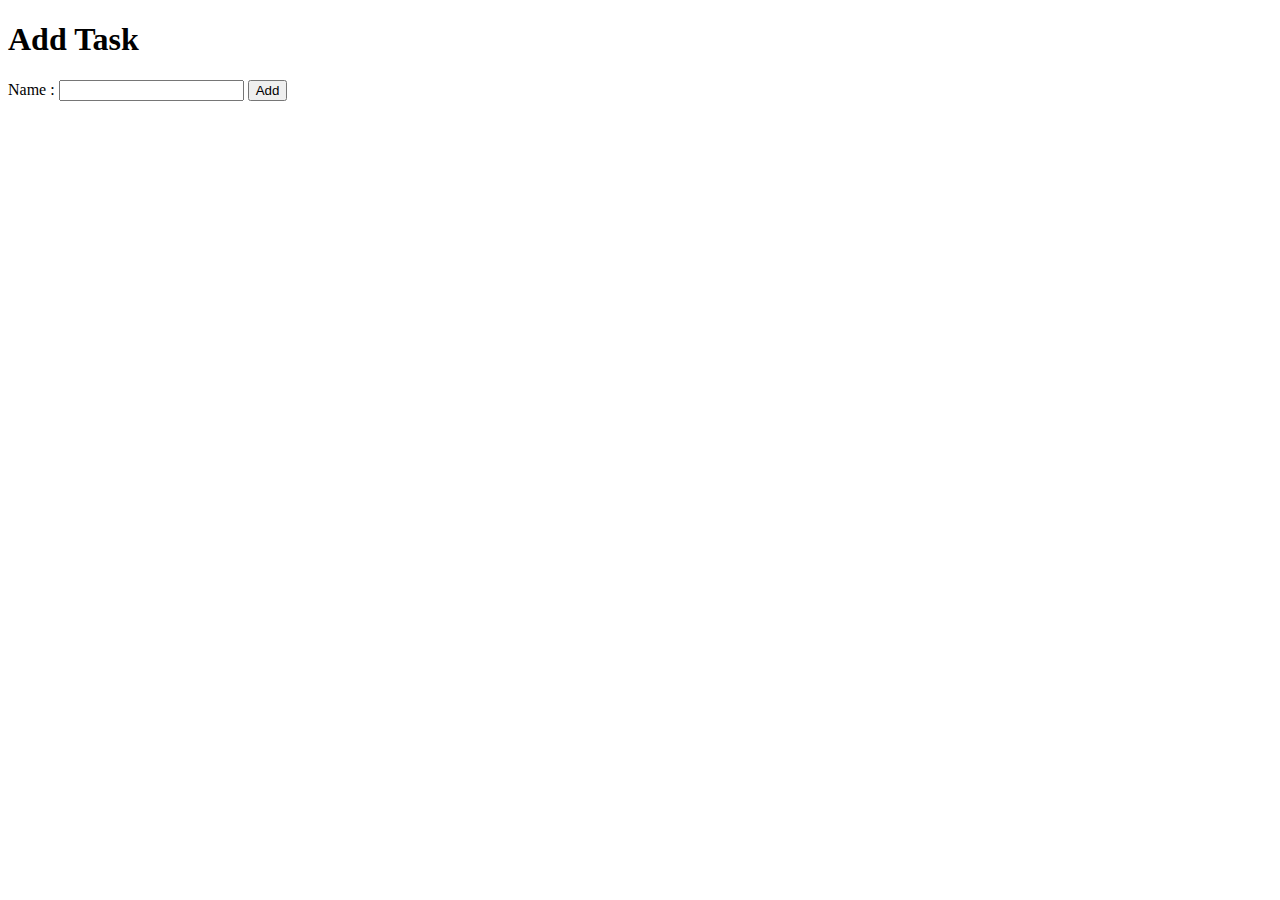
==== addTask.html @ 0c12b846 "Created zomato sample pwa." ====
<!DOCTYPE html>
<html lang="en">
<head>
    <meta charset="UTF-8">
    <meta name="viewport" content="width=device-width, initial-scale=1.0">
    <title>Add Task</title>
    <!-- <link rel="manifest" href="/manifest.json">
    <link rel="stylesheet" href="/style.css">
    <script src="/main.js"></script> -->
   

</head>
<body>
    <h1>Add Task</h1>
   <form onsubmit="addTask()">
        Name : <input type="text" id="tname">
        <button type="submit">Add</button>
   </form>

   <!-- <script src="/app.js"></script> -->
</body>
</html>
---- style.css ----
.header {
    background: red;
    color: white;
    font-family: cursive;
}

.footer {
    background: red;
    color: white;
    font-family: cursive;
}

.logo h2 {
    margin: 9px 33px;
}

.space-up {
    margin-top: 20px;
    margin-bottom: 20px;
}

.space-lr {
    margin-left: 20px;
    margin-right: 20px;
}
/* .install-div {
    background: red;
    color: white;
}





.header {
    height:20%;
}

.footer {
    height:20%;
}

.main-content {
    height:80%;
} */



/* chnage */

html,
body {
  height: 100%;
  margin: 0;
  overflow-x: hidden;
}

.box {
  display: flex;
  flex-flow: column;
  height: 100%;
}

.box .row {
  border: 1px dotted grey;
}

.box .row.header {
  flex: 0 1 auto;
  /* The above is shorthand for:
  flex-grow: 0,
  flex-shrink: 1,
  flex-basis: auto
  */
}

.box .row.content {
  flex: 1 1 auto;
}

.box .row.footer {
  flex: 0 1 40px;
  text-align: center;
}

.footer p {
    margin: 8px 0px;
}
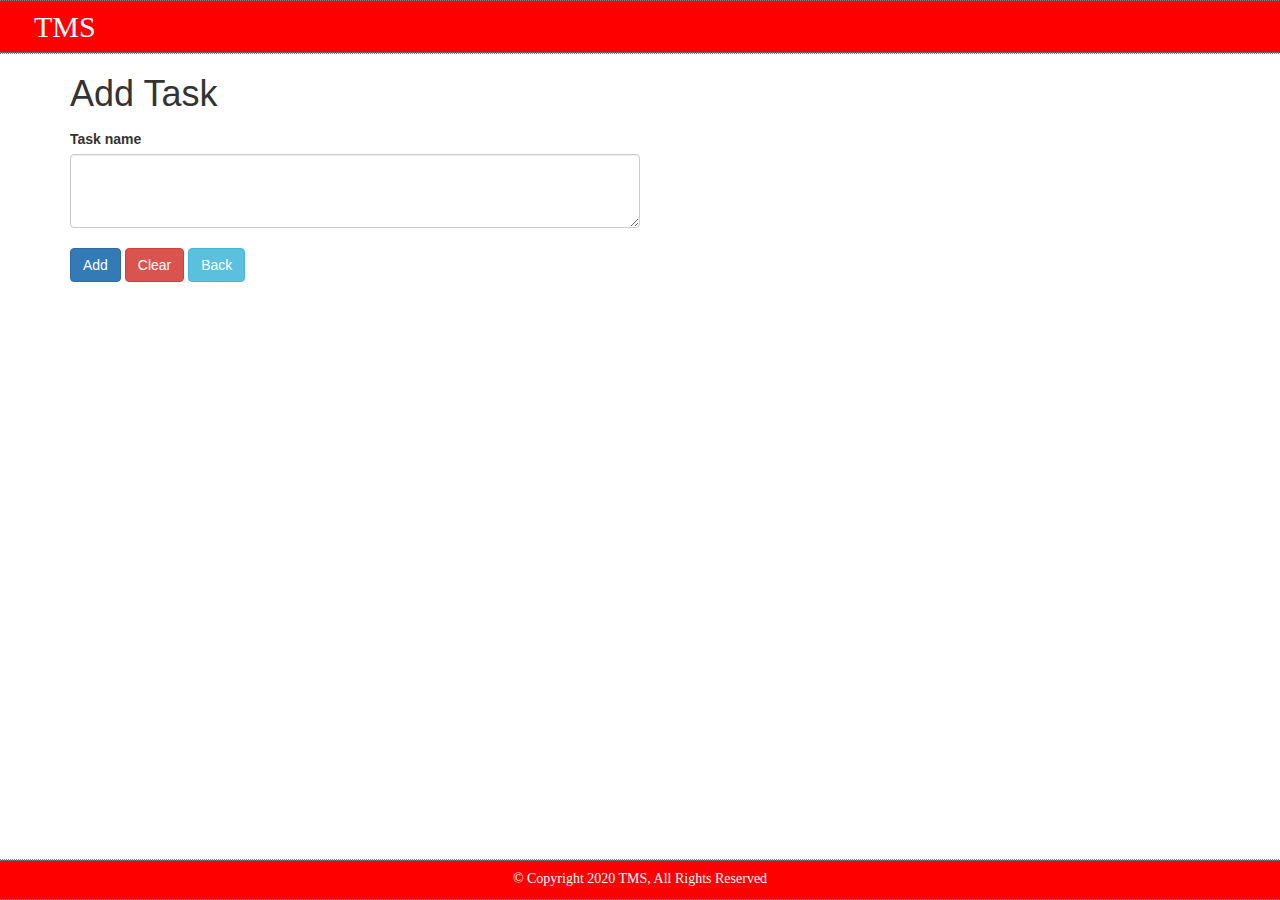
==== commit 6fa7518a: "Add and fetch of task done from indexedDB." ====
--- a/addTask.html
+++ b/addTask.html
@@ -1,22 +1,61 @@
 <!DOCTYPE html>
 <html lang="en">
+
 <head>
     <meta charset="UTF-8">
     <meta name="viewport" content="width=device-width, initial-scale=1.0">
     <title>Add Task</title>
-    <!-- <link rel="manifest" href="/manifest.json">
-    <link rel="stylesheet" href="/style.css">
-    <script src="/main.js"></script> -->
-   
+    <link rel="stylesheet" href="./style.css">
+    <link rel="manifest" href="./manifest.json">
+
+    <script src="https://ajax.googleapis.com/ajax/libs/jquery/3.4.1/jquery.min.js"></script>
+    <script src="./main.js"></script>
+    <script src="./app.js"></script>
+    <link rel="stylesheet" href="https://maxcdn.bootstrapcdn.com/bootstrap/3.3.7/css/bootstrap.min.css"
+        integrity="sha384-BVYiiSIFeK1dGmJRAkycuHAHRg32OmUcww7on3RYdg4Va+PmSTsz/K68vbdEjh4u" crossorigin="anonymous">
 
 </head>
+
 <body>
-    <h1>Add Task</h1>
-   <form onsubmit="addTask()">
-        Name : <input type="text" id="tname">
-        <button type="submit">Add</button>
-   </form>
+    <!-- changes -->
+    <div class="box">
+        <div class="row header">
+            <div class="container-fluid header">
+                <div class="logo">
+                    <h2>TMS</h2>
+                </div>
+            </div>
+        </div>
+        <div class="row content">
+            <div class="container main-content">
+                <!-- <div class="space-ud">
+                <button class="btn btn-primary">Add Item</button>
+                <button class="btn btn-danger install">Add to home screen</button>
+            </div> -->
+                <div class="space-ud input-style">
+                    <form onsubmit="addTask()">
+                        <div class="form-group">
+                            <h1>Add Task </h1>
+                        </div>
+                        <div class="form-group">
+                            <label for="exampleFormControlTextarea1">Task name</label>
+                            <textarea class="form-control" id="tname" rows="3"></textarea>
+                        </div>
+                        <div class="space-ud">
+                            <button class="btn btn-primary" type="submit">Add</button>
+                            <button class="btn btn-danger" type="reset">Clear</button>
+                            <a class="btn btn-info" href="./index.html">Back</a>
+                        </div>
+                    </form>
 
-   <!-- <script src="/app.js"></script> -->
+                </div>
+
+            </div>
+        </div>
+        <div class="row footer">
+            <p>&copy; Copyright 2020 TMS, All Rights Reserved</p>
+        </div>
+    </div>
 </body>
+
 </html>--- a/style.css
+++ b/style.css
@@ -15,14 +15,32 @@
     margin: 9px 33px;
 }
 
-.space-up {
+.space-ud {
     margin-top: 20px;
     margin-bottom: 20px;
+}
+
+.status {
+  background: yellow;
+    padding: 6px 30px;
+}
+
+.table-header-color {
+  background: black;
+    color: white;
 }
 
 .space-lr {
     margin-left: 20px;
     margin-right: 20px;
+}
+
+.text-center {
+  text-align: center;
+}
+
+#tname {
+  width: 50%;
 }
 /* .install-div {
     background: red;
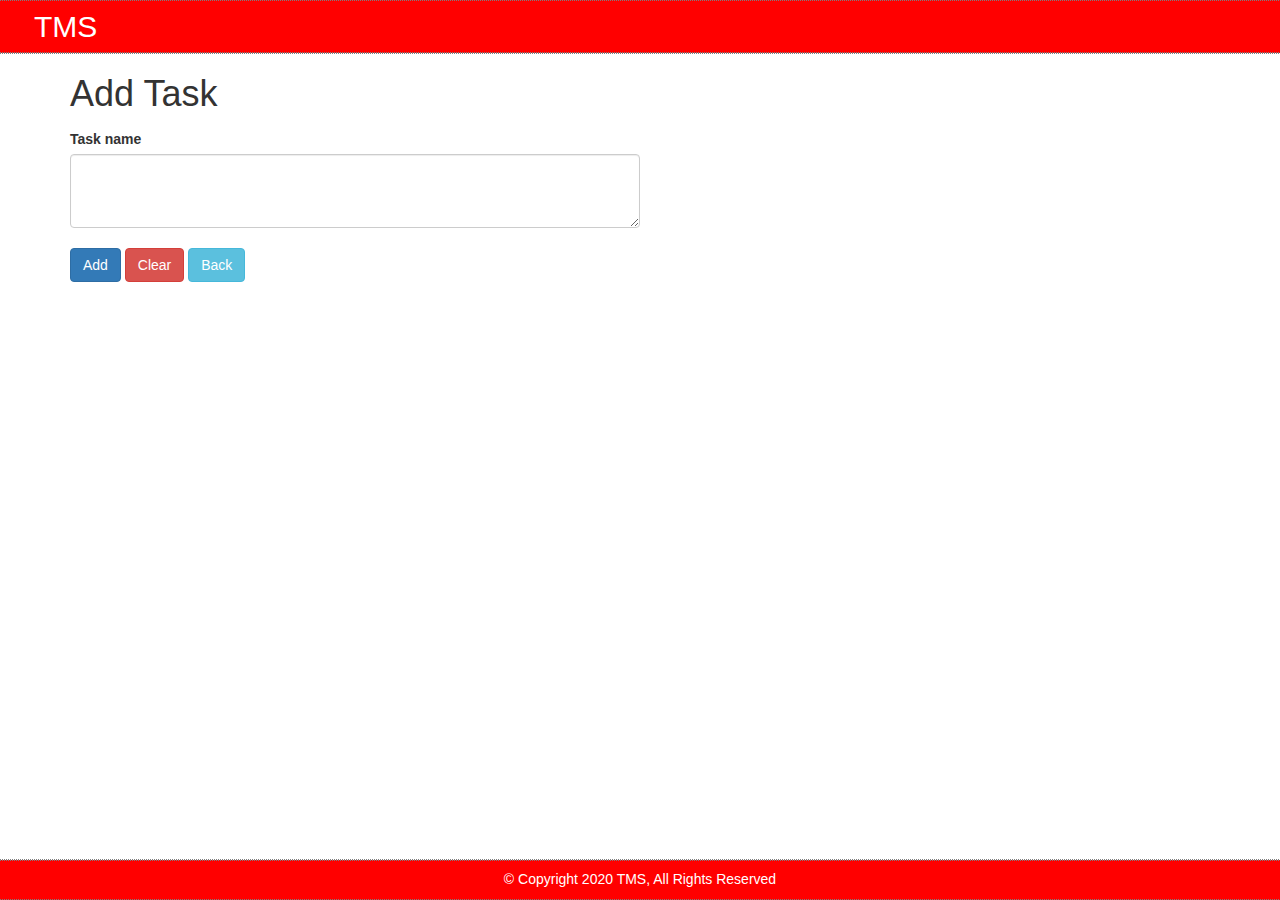
==== commit 971be69c: "Edit and delete icon added." ====
--- a/addTask.html
+++ b/addTask.html
@@ -13,6 +13,8 @@
     <script src="./app.js"></script>
     <link rel="stylesheet" href="https://maxcdn.bootstrapcdn.com/bootstrap/3.3.7/css/bootstrap.min.css"
         integrity="sha384-BVYiiSIFeK1dGmJRAkycuHAHRg32OmUcww7on3RYdg4Va+PmSTsz/K68vbdEjh4u" crossorigin="anonymous">
+    <link rel="stylesheet" href="https://cdnjs.cloudflare.com/ajax/libs/font-awesome/4.7.0/css/font-awesome.min.css">
+
 
 </head>
 
--- a/style.css
+++ b/style.css
@@ -2,13 +2,11 @@
 .header {
     background: red;
     color: white;
-    font-family: cursive;
 }
 
 .footer {
     background: red;
     color: white;
-    font-family: cursive;
 }
 
 .logo h2 {
@@ -23,6 +21,16 @@
 .status {
   background: yellow;
     padding: 6px 30px;
+}
+
+td a {
+  color: black;
+  margin: 0px 4px;
+}
+
+.disable {
+  pointer-events: none;
+  opacity: 0.5;
 }
 
 .table-header-color {
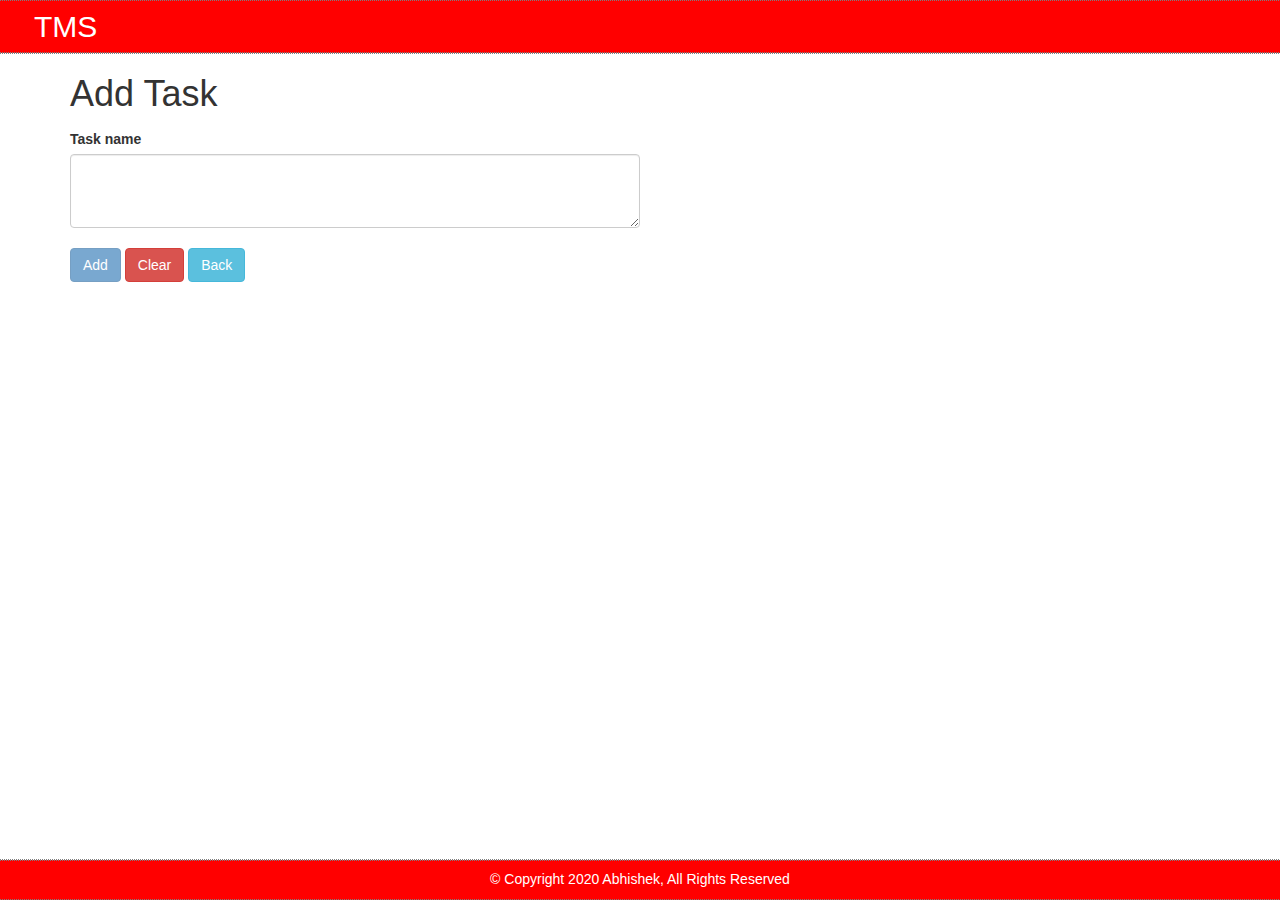
==== commit 3d5fac62: "Delete all integration and logo changed." ====
--- a/addTask.html
+++ b/addTask.html
@@ -41,11 +41,11 @@
                         </div>
                         <div class="form-group">
                             <label for="exampleFormControlTextarea1">Task name</label>
-                            <textarea class="form-control" id="tname" rows="3"></textarea>
+                            <textarea class="form-control" id="tname" onkeyup="success()" rows="3"></textarea>
                         </div>
                         <div class="space-ud">
-                            <button class="btn btn-primary" type="submit">Add</button>
-                            <button class="btn btn-danger" type="reset">Clear</button>
+                            <button class="btn btn-primary" id="addBtn" disabled type="submit">Add</button>
+                            <button class="btn btn-danger" type="reset" onclick="disableAdd()">Clear</button>
                             <a class="btn btn-info" href="./index.html">Back</a>
                         </div>
                     </form>
@@ -55,7 +55,7 @@
             </div>
         </div>
         <div class="row footer">
-            <p>&copy; Copyright 2020 TMS, All Rights Reserved</p>
+            <p>&copy; Copyright 2020 Abhishek, All Rights Reserved</p>
         </div>
     </div>
 </body>
--- a/style.css
+++ b/style.css
@@ -11,6 +11,11 @@
 
 .logo h2 {
     margin: 9px 33px;
+}
+
+.data {
+  width: 50%;
+  text-align: center;
 }
 
 .space-ud {
